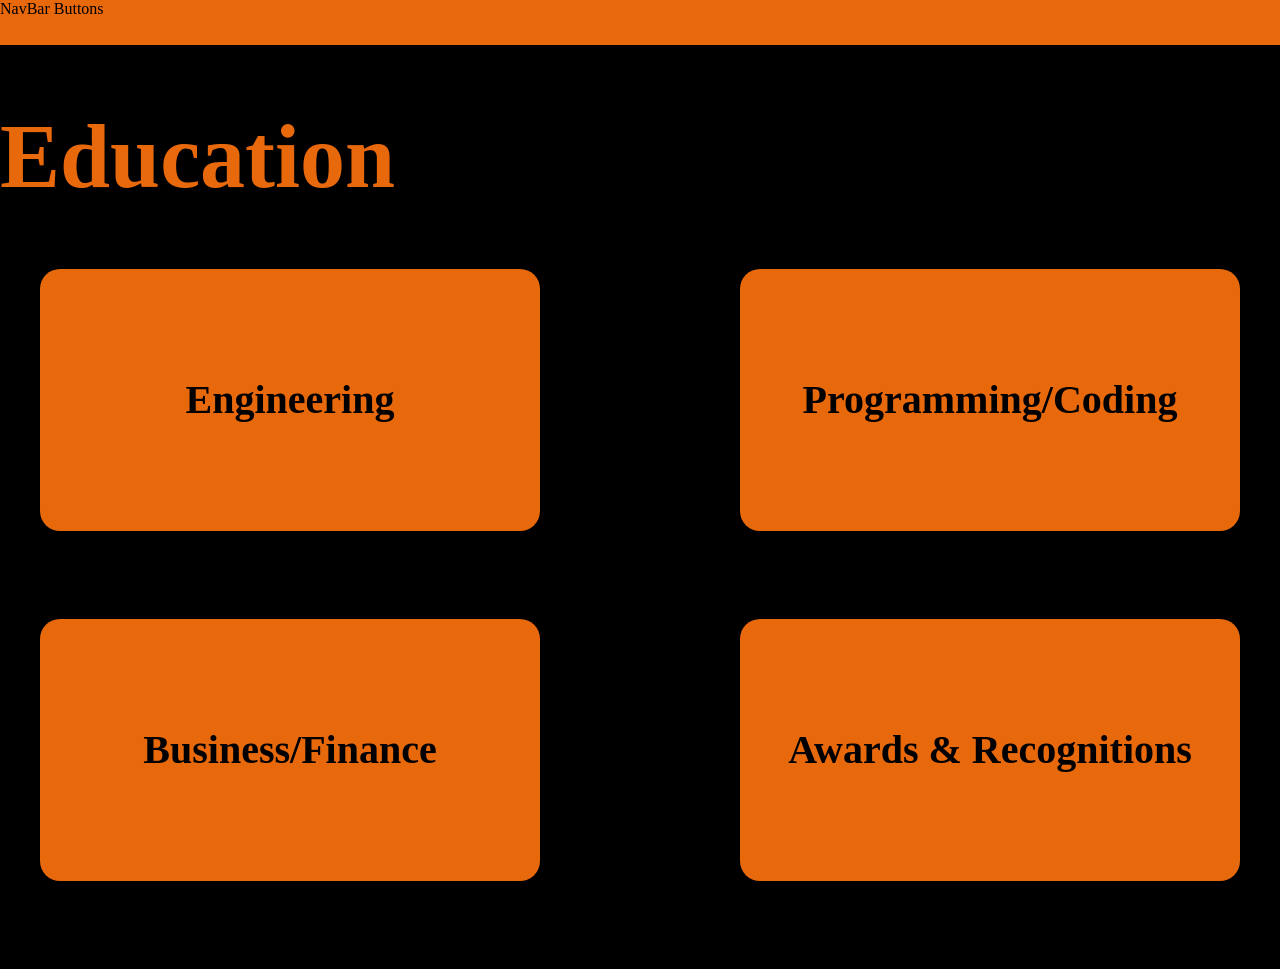
==== education.html @ 49febce8 "fomratted buttons + tweaks" ====
<html lang="en">

    <head>
        <meta charset="UTF-8">
        <meta name="viewport" content="width=device-width, initial-scale=1.0">
        <title>Shaunak Hanumante</title>
        <link rel="stylesheet" href="edu.css">
    </head>

     <body>

        <!--Navbar-->
        <header>
            <div>
                <div class = "navbar">
                    <p>NavBar Buttons</p>
                </div>
            </div>
        </header>

        <main>
            <h1>Education</h1>

            <div class = "buttons">
                <button type = "button" class="Eng">Engineering</button>
                <button type = "button" class="Csc">Programming/Coding</button>
                <button type = "button" class = "Econ">Business/Finance</button>
                <button type = "button" class = "Awards">Awards & Recognitions</button>
            </div>
        </main>
    </body>

</html>
---- edu.css ----
*{
    font-family: 'Times New Roman', Times, serif;
}
body{
    margin: 0px;
    background-color: black;
}
.navbar{
    background-color: rgb(232, 104, 12);
    width: 100%;
    height: 5%;
}

h1{
    font-size: 90px;
    color: rgb(232, 104, 12);
    justify-self: center;
}

.buttons{
    display: grid;
    grid-template-columns: 500px 500px;
    column-gap: 200px;
    row-gap: 0px;
    height: calc(100vh - 200px);
    margin: 0px;
    justify-content: center;
}

.buttons button{
    width: 100%;
    height: 75%;
    justify-self: center;
    background-color: rgb(232, 104, 12);
    font-size: 40px;
    font-weight: bolder;
    border: none;
    border-radius: 20px;
}
.buttons button:hover{
    transform: scale(1.05);
    opacity: 75%;
    cursor: pointer;
}
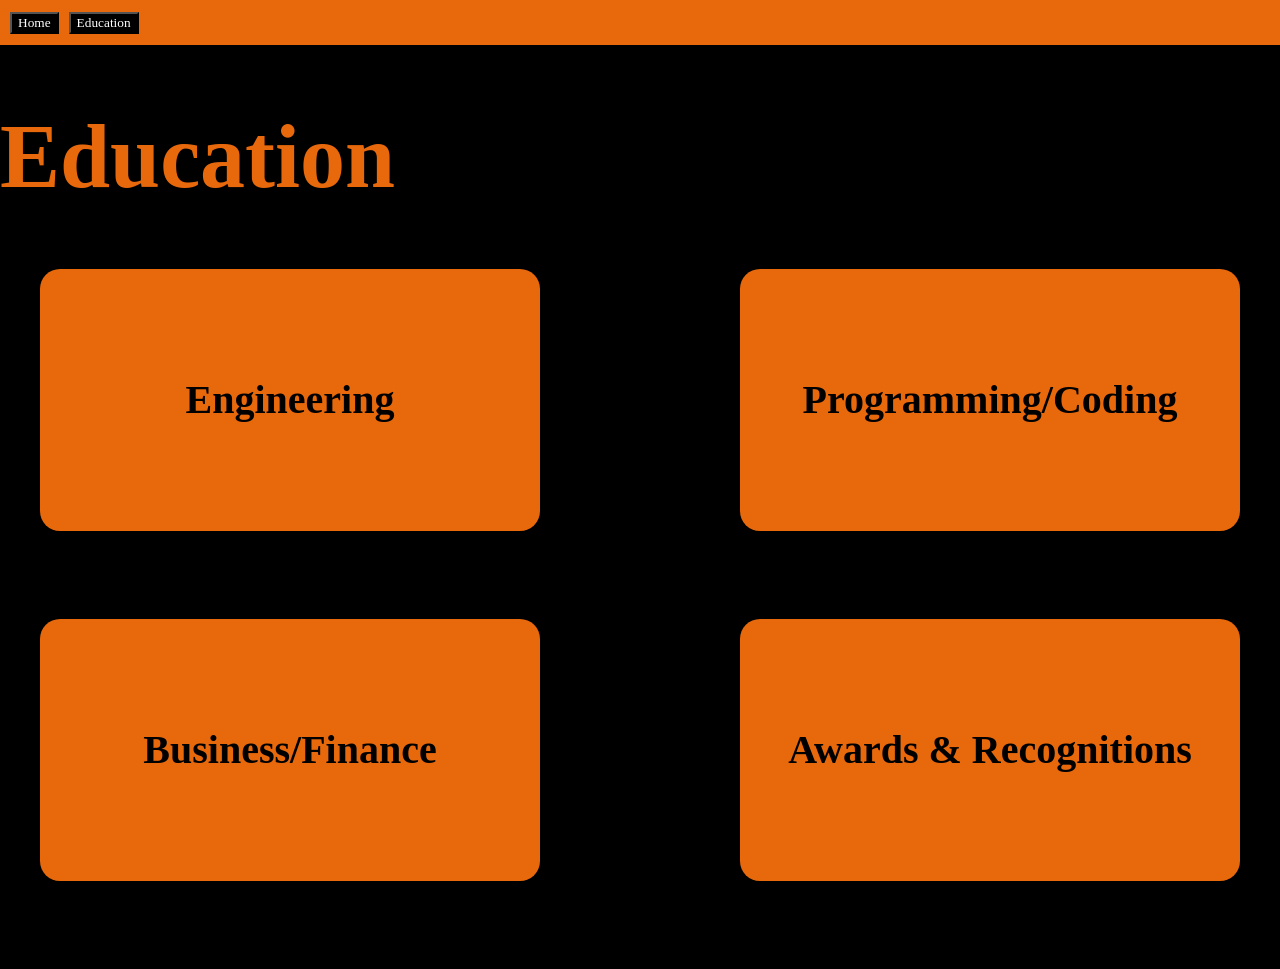
==== commit 912aedf4: "updated navbar with 2 buttons" ====
--- a/education.html
+++ b/education.html
@@ -13,7 +13,8 @@
         <header>
             <div>
                 <div class = "navbar">
-                    <p>NavBar Buttons</p>
+                    <button id = "Home">Home</button>
+                    <button id = "Edu">Education</button>
                 </div>
             </div>
         </header>
@@ -22,12 +23,159 @@
             <h1>Education</h1>
 
             <div class = "buttons">
-                <button type = "button" class="Eng">Engineering</button>
-                <button type = "button" class="Csc">Programming/Coding</button>
-                <button type = "button" class = "Econ">Business/Finance</button>
-                <button type = "button" class = "Awards">Awards & Recognitions</button>
+                <button type = "button" id="Eng">Engineering</button>
+                <button type = "button" id="Csc">Programming/Coding</button>
+                <button type = "button" id = "Econ">Business/Finance</button>
+                <button type = "button" id = "Awards">Awards & Recognitions</button>
             </div>
+
+            <!--ENGINEERING POP UP-->
+            <dialog id = "EngPop">
+                <h2>Major Specific</h2>
+                <ul>
+                    <li>
+                        IE1002: Introduction to Industrial Engineering
+                        <ul>
+                            <li>Projects: Time Study on Sandwhich Shop</li>
+                        </ul>
+                    </li>
+                    <li>
+                        IE2400: Methods and Systems Engineering
+                        <ul>
+                            <li>Projects: Lab Assignments</li>
+                        </ul>
+                    </li>
+                    <li>IE2060: Computing In Industrial Engineering</li>
+                    <li>IE3201: Engineeing Economics</li>
+                    <li>IE3302: Engineering Statistics</li>
+                    <li>
+                        IE4362: Advanced Engineering Statistics
+                        <ul>
+                            <li>Projects: Case Study on Hospital Data</li>
+                        </ul>
+
+                    </li>
+                </ul>
+
+                <h2>General Engineering</h2>
+                <ul>
+                    <li>CE2450: Statics</li>
+                    <li>ME2733: Material Science</li>
+                </ul>
+
+                <form method = "dialog">
+                      <button>Close</button>
+                 </form>
+
+            </dialog>
+
+            <!--CSC POP UP-->
+            <dialog id = "CscPop">
+                <h2>Major Specific</h2>
+                <ul>
+                    <li>
+                        IE2060: Computing in Industrial Engineering
+                        <ul>
+                            <li>C#, Python, SQL</li>
+                            <li>Projects: Gym Managment Tool</li>
+                        </ul>                        
+                    </li>
+                </ul>
+
+
+                <h2>Comp. Sci. Minor Specific</h2>
+                <ul>
+                    <li>
+                        CSC1350: Computer Science I
+                        <ul>
+                            <li>Java</li>
+                            <li>Projects: RNG Game, Tic-Tac-Toe, Lab Assignments</li>
+                        </ul>                        
+                    </li>
+                </ul>
+
+                <ul>
+                    <li>
+                        CSC1351: Computer Science II
+                        <ul>
+                            <li>Java</li>
+                            <li>Projects: Lab Assignments</li>
+                        </ul>                        
+                    </li>
+                </ul>  
+                
+                <ul>
+                    <li>CSC2259: Discrete Structures</li>
+                </ul>
+
+                <form method = "dialog">
+                      <button>Close</button>
+                 </form>
+            </dialog>
+
+            <!--MONEY POPUP-->
+            <dialog id = "EconPop">
+                <h2>Business Admin. Minor Specific</h2>
+                <ul>
+                    <li>ACCT2002: Introductory Accounting - Honors</li>
+                    <li>
+                        ECON2030: Economic Principles
+                        <ul>
+                            <li>Transfer Credit from Baton Rouge Community College</li>
+                        </ul>
+                    </li>
+                </ul>
+
+                <h2>Engineering Specific</h2>
+                <ul>
+                    <li>IE3201: Engineering Economics</li>
+                </ul>
+
+                <form method = "dialog">
+                      <button>Close</button>
+                 </form>
+            </dialog>
+
+            <!--AWARD POP UP-->
+            <dialog id = "AwardsPop">
+                <h2>University Recognition</h2>
+                <h3>Dean's List</h3>
+                <ul>
+                    <li>Fall 2024</li>
+                    <li>Spring 2025</li>
+                    <li>Fall 2025</li>
+                    <li>Spring 2026</li>
+                </ul>
+
+                <h3>Scholarships</h3>
+                <ul>
+                    <li>Tiger Band Scholarship Recipent (2024, 2025)</li>
+                </ul>
+
+                <form method = "dialog">
+                      <button>Close</button>
+                 </form>
+            </dialog>
+
         </main>
+
+            <script>
+                const engButton = document.getElementById('Eng');
+                const engDialog = document.getElementById('EngPop');
+                engButton.addEventListener('click', () => {engDialog.showModal(); });
+
+                const cscButton = document.getElementById('Csc');
+                const cscDialog = document.getElementById('CscPop');
+                cscButton.addEventListener('click', () => {cscDialog.showModal(); });
+
+                const econButton = document.getElementById('Econ');
+                const econDialog = document.getElementById('EconPop');
+                econButton.addEventListener('click', () => {econDialog.showModal();});
+
+                const awardButton = document.getElementById('Awards');
+                const awardDialog = document.getElementById('AwardsPop');
+                awardButton.addEventListener('click', () => {awardDialog.showModal();});
+            </script>
+
     </body>
-
 </html>
--- a/edu.css
+++ b/edu.css
@@ -5,10 +5,24 @@
     margin: 0px;
     background-color: black;
 }
+
 .navbar{
+    display: flex;
     background-color: rgb(232, 104, 12);
+    align-items: center;
     width: 100%;
     height: 5%;
+}
+
+.navbar button{
+    background-color: black;
+    color: white;
+    margin-left: 10px;
+}
+
+.navbar button:hover{
+    cursor: pointer;
+    opacity: 75%;
 }
 
 h1{
@@ -41,4 +55,24 @@
     transform: scale(1.05);
     opacity: 75%;
     cursor: pointer;
-}+}
+
+dialog{
+    border-color: gray;
+    background-color: rgb(185, 84, 11);
+    width: 500px;
+}
+
+dialog::backdrop{
+    opacity: 2%;
+}
+
+@keyframes FadeIn {
+    from {opacity: 0;}
+    to {opacity: 1;}    
+}
+
+dialog[open]{
+    animation: FadeIn 0.5s;
+}
+
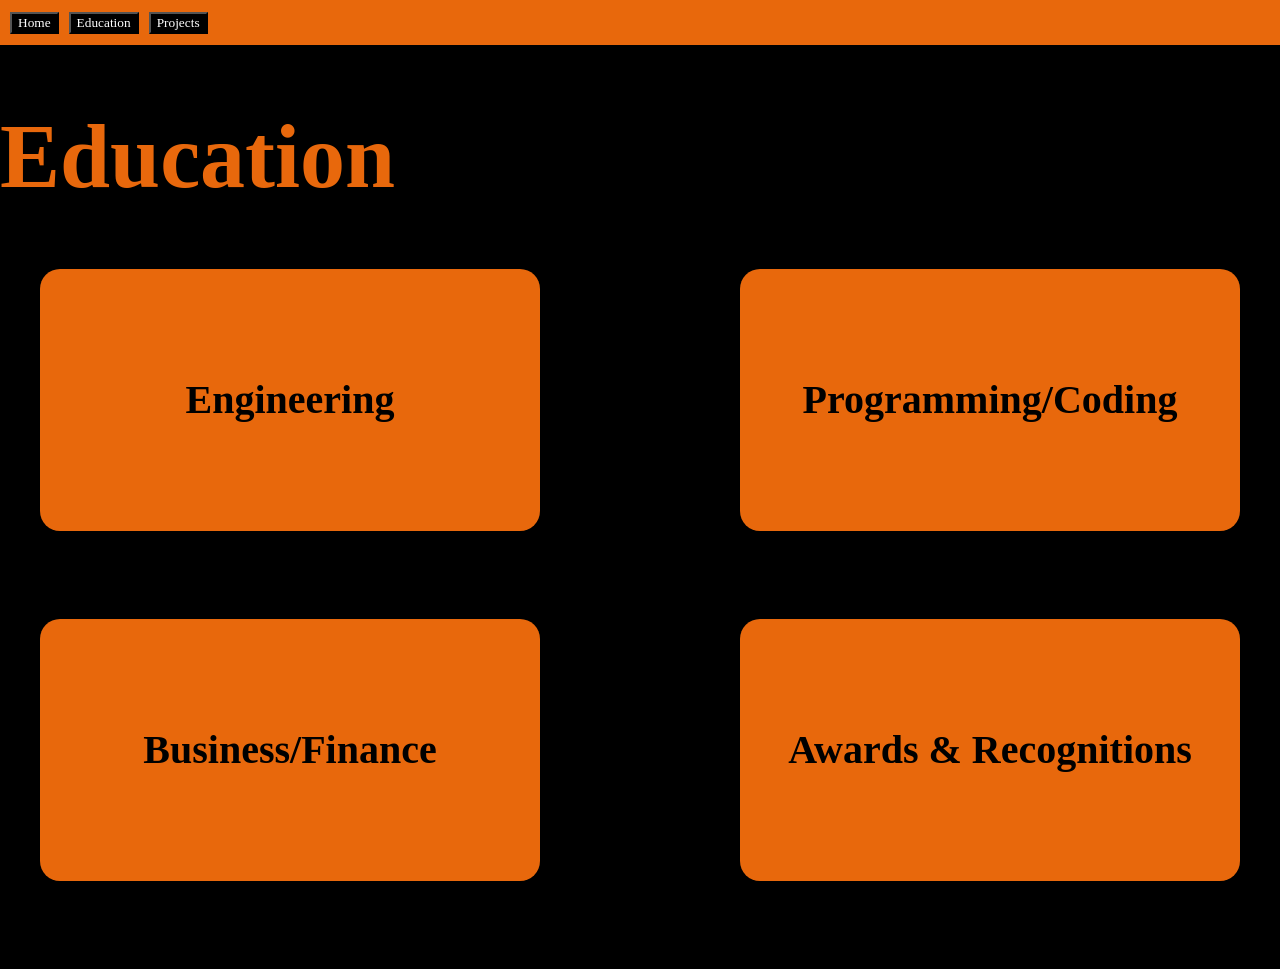
==== commit f77c7212: "created projects page and added hyperlinks" ====
--- a/education.html
+++ b/education.html
@@ -13,8 +13,9 @@
         <header>
             <div>
                 <div class = "navbar">
-                    <button id = "Home">Home</button>
-                    <button id = "Edu">Education</button>
+                    <button id = "HomeButton">Home</button>
+                    <button id = "EduButton">Education</button>
+                    <button id = "ProjectBtn">Projects</button>
                 </div>
             </div>
         </header>
@@ -160,6 +161,18 @@
         </main>
 
             <script>
+                document.getElementById("HomeButton").onclick = function () {
+                window.location.href = "index.html";
+                };
+
+                document.getElementById("EduButton").onclick = function () {
+                window.location.href = "education.html";
+                };
+
+                document.getElementById("ProjectBtn").onclick = function () {
+                window.location.href = "projects.html";
+                };
+
                 const engButton = document.getElementById('Eng');
                 const engDialog = document.getElementById('EngPop');
                 engButton.addEventListener('click', () => {engDialog.showModal(); });
